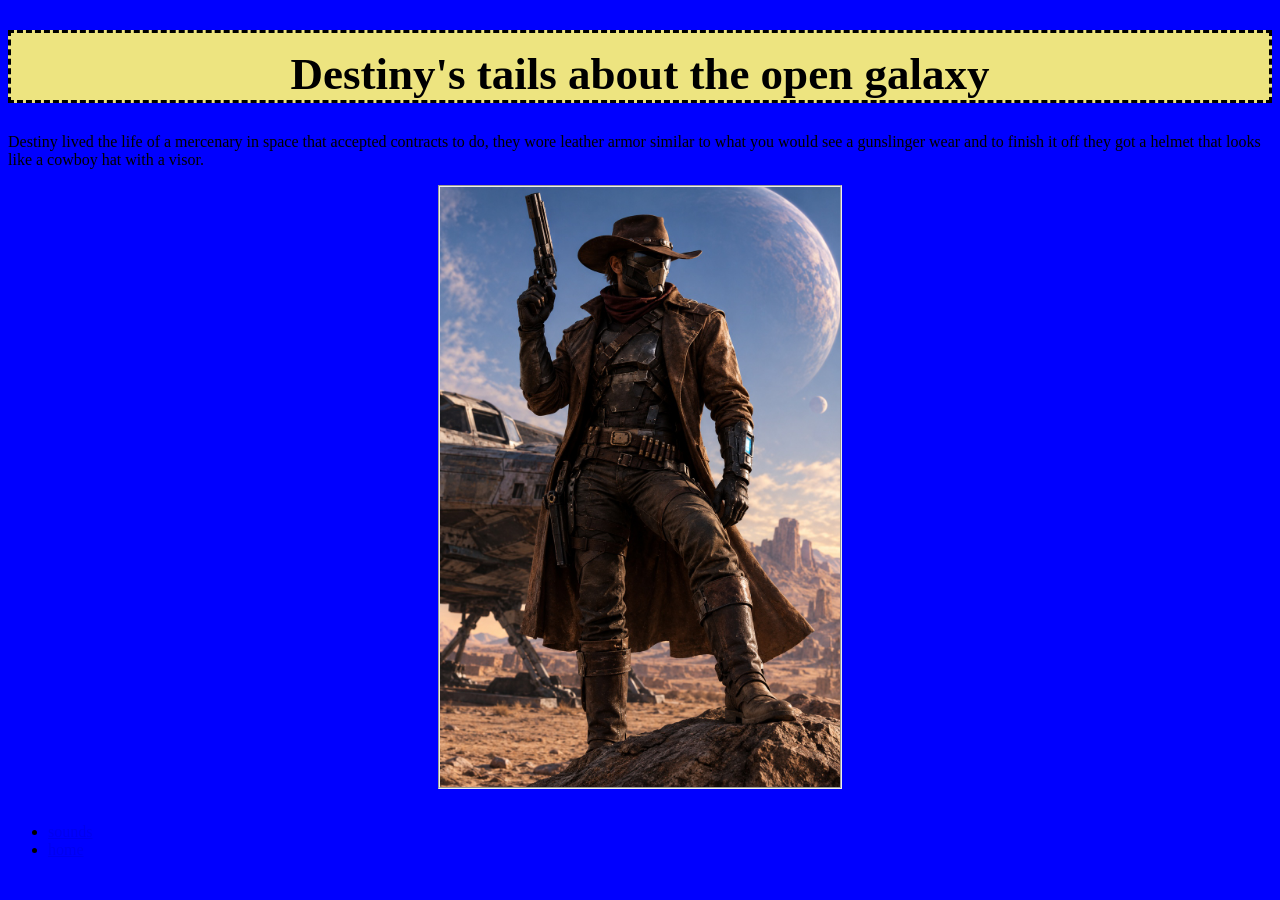
==== website dev/index.html @ dc1daf0d "Add files via upload" ====
<!DOCTYPE html>

<html>

<head>
    <meta charset="utf-8">
    <meta name="viewport" content="width=device-width, initial-scale=1">
    <title>tails of a mercany in the open galaxy</title>
    <link rel="stylesheet" type="text/css" href="styles.css">
</head>
<body>
     <h1>Destiny's tails about the open galaxy</h1>
     <p>Destiny lived the life of a mercenary in space that accepted contracts to do, 
         they wore leather armor similar to what you would see a gunslinger wear and 
        to finish it off they got a helmet that looks like a cowboy hat with a visor.</p>
        <img src="images/space_cowboy_mercenary.jpeg" width="400px" alt="space cowboy mercenary">
        <br>
        <ul>
        		<li>
        			<a href="audio.html">sounds</a>
        		</li>
        		<li>
        			<a href="index.html">home</a>
        		</li>

        </ul>
     

</body>

</html>
---- website dev/styles.css ----
body{background-color: blue;}

h1{background-color: #EDE480;
	font-family: verdana;
	font-size: 45px;
	text-align: center;
	padding-top: 15px;
	border-style: dashed;
}

img{border-style: groove;
	border-width: 2px;
	display: block;
	margin-left: auto;
	margin-right: auto;
	



}
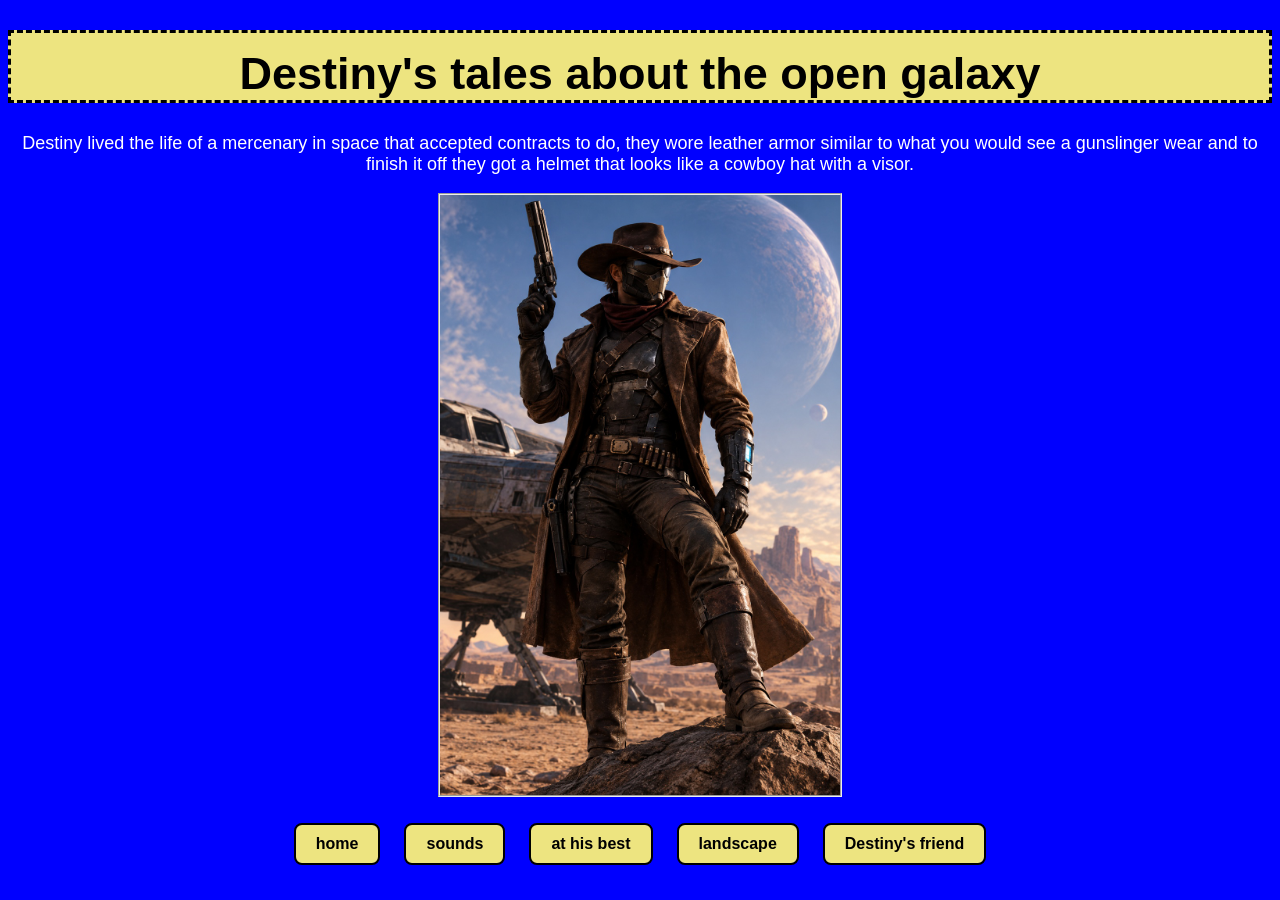
==== commit abbb7e1b: "Add files via upload" ====
--- a/website dev/index.html
+++ b/website dev/index.html
@@ -1,31 +1,25 @@
-<!DOCTYPE html>
-
-<html>
-
-<head>
-    <meta charset="utf-8">
-    <meta name="viewport" content="width=device-width, initial-scale=1">
-    <title>tails of a mercany in the open galaxy</title>
-    <link rel="stylesheet" type="text/css" href="styles.css">
-</head>
-<body>
-     <h1>Destiny's tails about the open galaxy</h1>
-     <p>Destiny lived the life of a mercenary in space that accepted contracts to do, 
-         they wore leather armor similar to what you would see a gunslinger wear and 
-        to finish it off they got a helmet that looks like a cowboy hat with a visor.</p>
-        <img src="images/space_cowboy_mercenary.jpeg" width="400px" alt="space cowboy mercenary">
-        <br>
-        <ul>
-        		<li>
-        			<a href="audio.html">sounds</a>
-        		</li>
-        		<li>
-        			<a href="index.html">home</a>
-        		</li>
-
-        </ul>
-     
-
-</body>
-
-</html>+<!DOCTYPE html>
+<html lang="en">
+<head>
+	<meta charset="utf-8">
+	<meta name="viewport" content="width=device-width, initial-scale=1">
+	<title>tales of a mercenary in the open galaxy</title>
+	<link rel="stylesheet" type="text/css" href="styles.css">
+</head>
+<body>
+	<h1>Destiny's tales about the open galaxy</h1>
+	<p>Destiny lived the life of a mercenary in space that accepted contracts to do,
+		they wore leather armor similar to what you would see a gunslinger wear and
+		to finish it off they got a helmet that looks like a cowboy hat with a visor.</p>
+
+	<img src="images/space_cowboy_mercenary.jpeg" width="400" alt="space cowboy mercenary">
+
+	<ul>
+		<li><a href="index.html">home</a></li>
+		<li><a href="audio.html">sounds</a></li>
+		<li><a href="animation.html">at his best</a></li>
+		<li><a href="landscape.html">landscape</a></li>
+		<li><a href="3dmodel.html">Destiny's friend</a></li>
+	</ul>
+</body>
+</html>
--- a/website dev/styles.css
+++ b/website dev/styles.css
@@ -1,20 +1,58 @@
-body{background-color: blue;}
-
-h1{background-color: #EDE480;
-	font-family: verdana;
-	font-size: 45px;
-	text-align: center;
-	padding-top: 15px;
-	border-style: dashed;
-}
-
-img{border-style: groove;
-	border-width: 2px;
-	display: block;
-	margin-left: auto;
-	margin-right: auto;
-	
-
-
-
-}+body{background-color: blue;}
+
+h1{background-color: #EDE480;
+	font-family: verdana, sans-serif;
+	font-size: 45px;
+	text-align: center;
+	padding-top: 15px;
+	border-style: dashed;
+}
+
+p{color: white;
+	font-family: verdana, sans-serif;
+	font-size: 18px;
+	text-align: center;
+}
+
+img{border-style: groove;
+	border-width: 2px;
+	display: block;
+	margin-left: auto;
+	margin-right: auto;
+}
+
+iframe{display: block;
+	width: 60%;
+	height: 250px;
+	margin-left: auto;
+	margin-right: auto;
+	margin-top: 20px;
+}
+
+.video{height: auto;
+	aspect-ratio: 16 / 9;
+}
+
+div{text-align: center;}
+
+ul{list-style-type: none;
+	padding: 0;
+	text-align: center;
+}
+
+li{display: inline-block;
+	margin: 10px;
+}
+
+li a{display: block;
+	background-color: #EDE480;
+	color: black;
+	font-family: verdana, sans-serif;
+	font-weight: bold;
+	text-decoration: none;
+	padding: 10px 20px;
+	border: 2px solid black;
+	border-radius: 8px;
+}
+
+li a:hover{background-color: white;}
